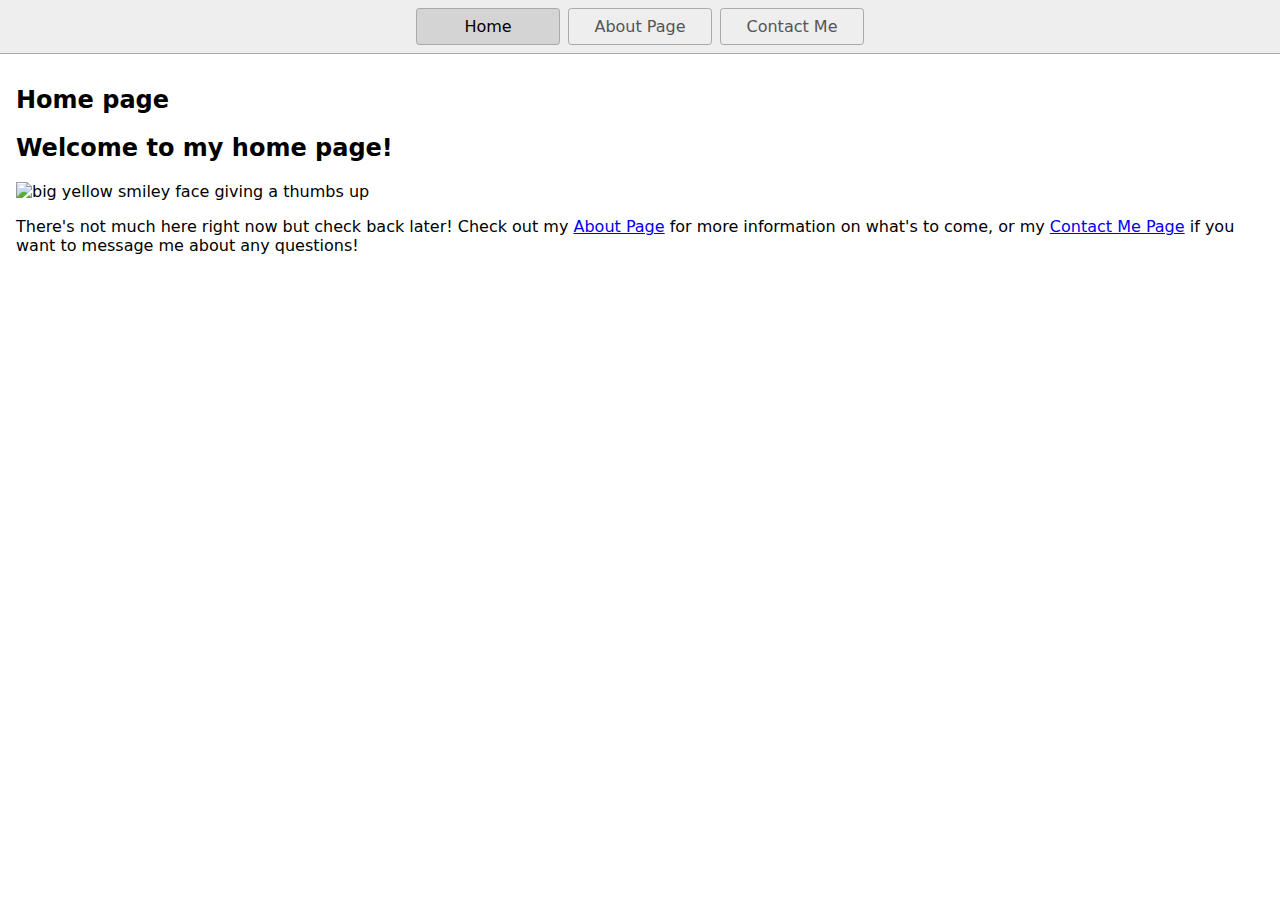
==== index.html @ ce32b185 "Initial commit" ====
<!DOCTYPE html>
<html lang="en">
  <head>
    <title>Home</title>
    <meta charset="UTF-8" />
    <meta name="viewport" content="width=device-width" />
    <!--
      Need a visual blank slate?
      Remove all code in `styles.css`!
    -->
    <link rel="stylesheet" href="styles.css" />
    <script type="module" src="script.js"></script>
  </head>
  <body>
    <nav>
      <a href="/" aria-current="page">Home</a>
      <a href="/AboutPage.html">About Page</a>
      <a href="/ContactPage.html">Contact Me</a>
    </nav>
    <main>
      <header>
        <h1>Home page</h1>
      </header>
      <header>
        <h2>Welcome to my home page!</h2>
      </header>
      <section>
        <img style="width: 100%"
        src=https://cdn1.vectorstock.com/i/1000x1000/53/95/thumb-up-emoticon-vector-1075395.jpg
        alt="big yellow smiley face giving a thumbs up">
        <p>
          There's not much here right now but check back later! Check out my
          <a href="/AboutPage.html"> About Page</a> for more information on
          what's to come, or my
          <a href="/ContactPage.html"> Contact Me Page</a> if you want to
          message me about any questions!
        </p>
      </section>
    </main>
  </body>
</html>
---- styles.css ----
* {
  box-sizing: border-box;
}

body {
  margin: 0;
  font-family: system-ui, sans-serif;
  color: black;
  background-color: white;
}

nav {
  display: flex;
  flex-wrap: wrap;
  align-items: center;
  justify-content: center;
  padding: 0.5rem;
  gap: 0.5rem;
  border-bottom: solid 1px #aaa;
  background-color: #eee;
}

nav a {
  display: inline-block;
  min-width: 9rem;
  padding: 0.5rem;
  border-radius: 0.2rem;
  border: solid 1px #aaa;
  text-align: center;
  text-decoration: none;
  color: #555;
}

nav a[aria-current='page'] {
  color: #000;
  background-color: #d4d4d4;
}

main {
  padding: 1rem;
}

h1 {
  font-weight: bold;
  font-size: 1.5rem;
}
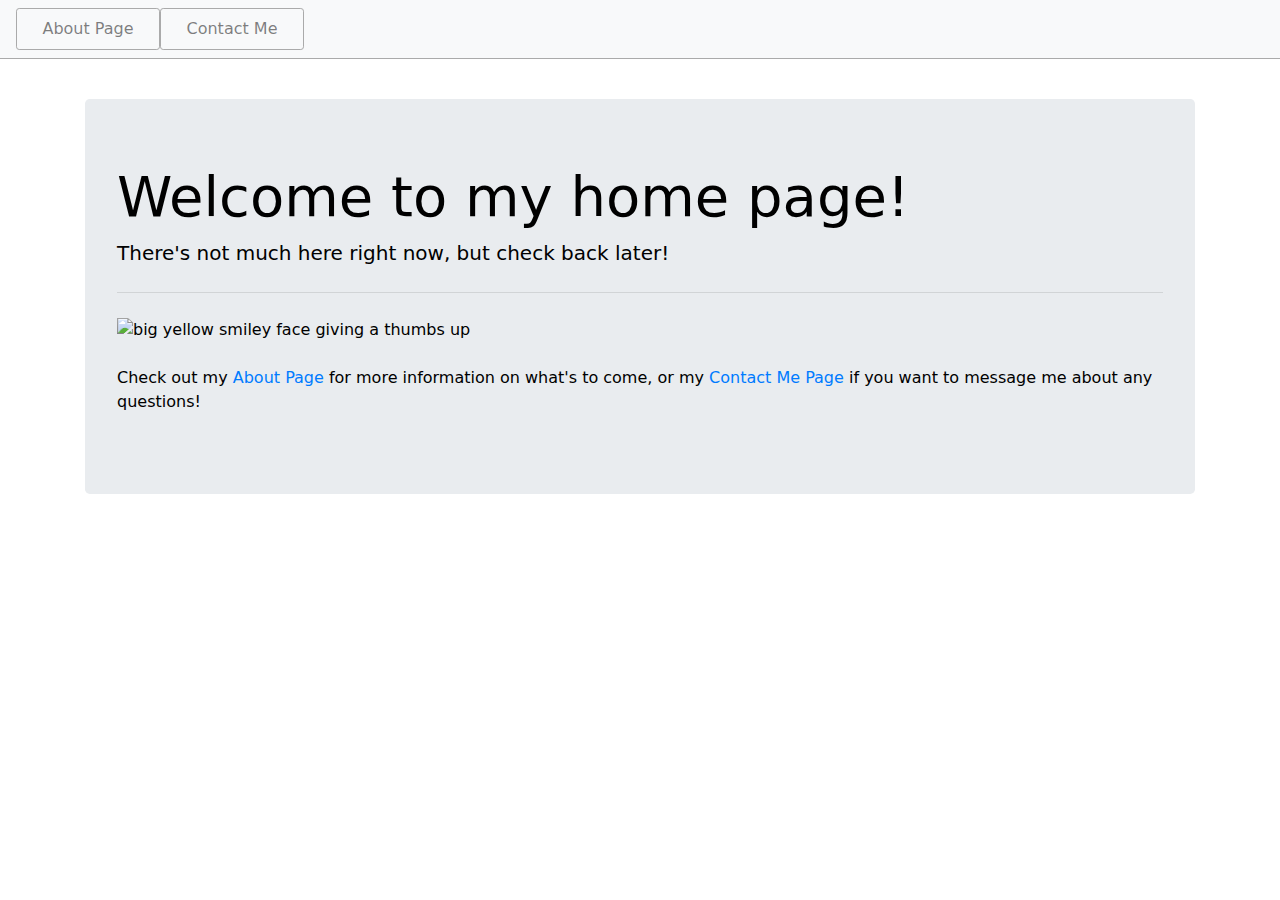
==== commit 30f858f0: "1 file modified" ====
--- a/index.html
+++ b/index.html
@@ -1,41 +1,59 @@
 <!DOCTYPE html>
 <html lang="en">
   <head>
+    <meta charset="UTF-8" />
+    <meta name="viewport" content="width=device-width, initial-scale=1.0" />
     <title>Home</title>
-    <meta charset="UTF-8" />
-    <meta name="viewport" content="width=device-width" />
-    <!--
-      Need a visual blank slate?
-      Remove all code in `styles.css`!
-    -->
+    <link
+      rel="stylesheet"
+      href="https://maxcdn.bootstrapcdn.com/bootstrap/4.5.2/css/bootstrap.min.css"
+    />
     <link rel="stylesheet" href="styles.css" />
     <script type="module" src="script.js"></script>
   </head>
   <body>
-    <nav>
-      <a href="/" aria-current="page">Home</a>
-      <a href="/AboutPage.html">About Page</a>
-      <a href="/ContactPage.html">Contact Me</a>
+    <nav class="navbar navbar-expand-lg navbar-light bg-light">
+      <button
+        class="navbar-toggler"
+        type="button"
+        data-toggle="collapse"
+        data-target="#navbarNav"
+        aria-controls="navbarNav"
+        aria-expanded="false"
+        aria-label="Toggle navigation"
+      >
+        <span class="navbar-toggler-icon"></span>
+      </button>
+      <div class="collapse navbar-collapse" id="navbarNav">
+        <ul class="navbar-nav">
+          <li class="nav-item">
+            <a class="nav-link" href="/AboutPage.html">About Page</a>
+          </li>
+          <li class="nav-item">
+            <a class="nav-link" href="/ContactPage.html">Contact Me</a>
+          </li>
+        </ul>
+      </div>
     </nav>
-    <main>
-      <header>
-        <h1>Home page</h1>
-      </header>
-      <header>
-        <h2>Welcome to my home page!</h2>
-      </header>
-      <section>
-        <img style="width: 100%"
-        src=https://cdn1.vectorstock.com/i/1000x1000/53/95/thumb-up-emoticon-vector-1075395.jpg
-        alt="big yellow smiley face giving a thumbs up">
-        <p>
-          There's not much here right now but check back later! Check out my
-          <a href="/AboutPage.html"> About Page</a> for more information on
-          what's to come, or my
-          <a href="/ContactPage.html"> Contact Me Page</a> if you want to
-          message me about any questions!
+    <main class="container mt-4">
+      <div class="jumbotron">
+        <h1 class="display-4">Welcome to my home page!</h1>
+        <p class="lead">
+          There's not much here right now, but check back later!
         </p>
-      </section>
+        <hr class="my-4" />
+        <img
+          class="img-fluid"
+          src="https://cdn1.vectorstock.com/i/1000x1000/53/95/thumb-up-emoticon-vector-1075395.jpg"
+          alt="big yellow smiley face giving a thumbs up"
+        />
+        <p class="mt-4">
+          Check out my <a href="/AboutPage.html">About Page</a> for more
+          information on what's to come, or my
+          <a href="/ContactPage.html">Contact Me Page</a> if you want to message
+          me about any questions!
+        </p>
+      </div>
     </main>
   </body>
 </html>
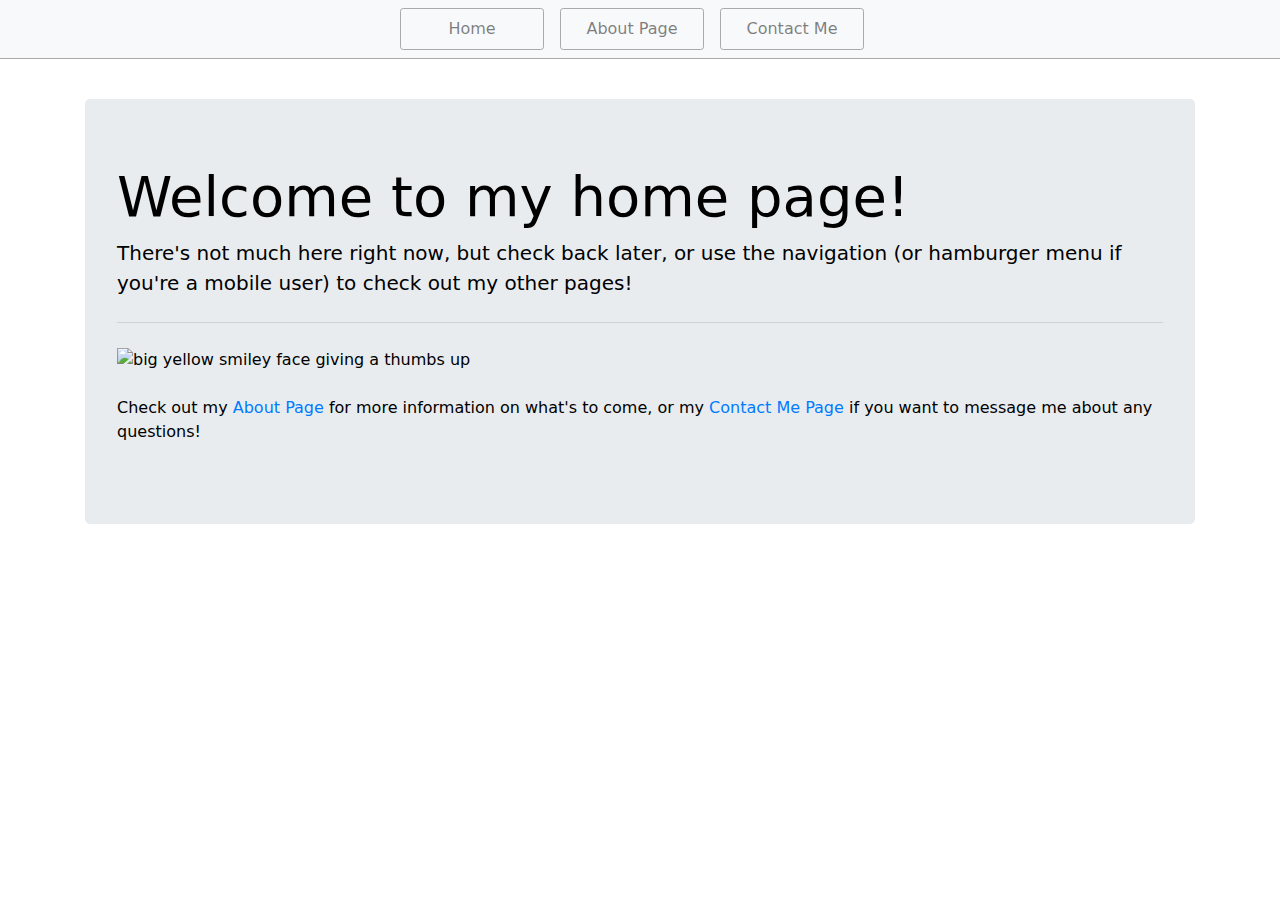
==== commit caa60515: "added bootstrap and css to all pages" ====
--- a/index.html
+++ b/index.html
@@ -9,37 +9,44 @@
       href="https://maxcdn.bootstrapcdn.com/bootstrap/4.5.2/css/bootstrap.min.css"
     />
     <link rel="stylesheet" href="styles.css" />
-    <script type="module" src="script.js"></script>
   </head>
   <body>
     <nav class="navbar navbar-expand-lg navbar-light bg-light">
-      <button
-        class="navbar-toggler"
-        type="button"
-        data-toggle="collapse"
-        data-target="#navbarNav"
-        aria-controls="navbarNav"
-        aria-expanded="false"
-        aria-label="Toggle navigation"
-      >
-        <span class="navbar-toggler-icon"></span>
-      </button>
-      <div class="collapse navbar-collapse" id="navbarNav">
-        <ul class="navbar-nav">
-          <li class="nav-item">
-            <a class="nav-link" href="/AboutPage.html">About Page</a>
-          </li>
-          <li class="nav-item">
-            <a class="nav-link" href="/ContactPage.html">Contact Me</a>
-          </li>
-        </ul>
+      <div class="container">
+        <button
+          class="navbar-toggler"
+          type="button"
+          data-toggle="collapse"
+          data-target="#navbarNav"
+          aria-controls="navbarNav"
+          aria-expanded="false"
+          aria-label="Toggle navigation"
+        >
+          <span class="navbar-toggler-icon"></span>
+        </button>
+        <div
+          class="collapse navbar-collapse justify-content-center"
+          id="navbarNav"
+        >
+          <ul class="navbar-nav">
+            <li class="nav-item">
+              <a class="nav-link home-button" href="/">Home</a>
+            </li>
+            <li class="nav-item">
+              <a class="nav-link" href="/AboutPage.html">About Page</a>
+            </li>
+            <li class="nav-item">
+              <a class="nav-link" href="/ContactPage.html">Contact Me</a>
+            </li>
+          </ul>
+        </div>
       </div>
     </nav>
     <main class="container mt-4">
       <div class="jumbotron">
         <h1 class="display-4">Welcome to my home page!</h1>
         <p class="lead">
-          There's not much here right now, but check back later!
+          There's not much here right now, but check back later, or use the navigation (or hamburger menu if you're a mobile user) to check out my other pages!
         </p>
         <hr class="my-4" />
         <img
@@ -55,5 +62,9 @@
         </p>
       </div>
     </main>
+
+    <script src="https://code.jquery.com/jquery-3.5.1.slim.min.js"></script>
+    <script src="https://cdn.jsdelivr.net/npm/@popperjs/core@2.5.3/dist/umd/popper.min.js"></script>
+    <script src="https://maxcdn.bootstrapcdn.com/bootstrap/4.5.2/js/bootstrap.min.js"></script>
   </body>
 </html>
--- a/styles.css
+++ b/styles.css
@@ -44,3 +44,99 @@
   font-weight: bold;
   font-size: 1.5rem;
 }
+
+
+table {
+  width: 100%;
+  border-collapse: collapse;
+  margin-top: 20px;
+}
+
+table,
+th,
+td {
+  border: 1px solid #aaa;
+}
+
+th,
+td {
+  padding: 10px;
+  text-align: left;
+}
+
+th {
+  background-color: #333;
+  color: white;
+}
+
+
+table.table {
+  background-color: #fff;
+  border-collapse: separate;
+  border-spacing: 0;
+}
+
+table.table th,
+table.table td {
+  border: 1px solid #ddd;
+  padding: 8px;
+  text-align: left;
+}
+
+table.table th {
+  background-color: #007bff;
+  color: white;
+}
+
+nav {
+  display: flex;
+  flex-wrap: wrap;
+  align-items: center;
+  justify-content: space-between;
+  padding: 0.5rem;
+  gap: 1rem; 
+  border-bottom: solid 1px #aaa;
+  background-color: #eee;
+}
+
+nav {
+  display: flex;
+  align-items: center;
+  justify-content: center;
+  padding: 0.5rem;
+  border-bottom: solid 1px #aaa;
+  background-color: #eee;
+}
+
+nav a {
+  display: inline-block;
+  padding: 0.5rem 1rem; 
+  border-radius: 0.2rem;
+  border: solid 1px #aaa;
+  text-align: center;
+  text-decoration: none;
+  color: #555;
+}
+
+nav a[aria-current='page'] {
+  color: #000;
+  background-color: #d4d4d4;
+}
+
+nav .nav-link {
+  margin-right: 1rem;
+}
+
+nav .navbar-nav {
+  display: flex;
+  justify-content: center;
+}
+
+/* Center the navigation links on larger screens */
+@media (min-width: 992px) {
+  .navbar-expand-lg .navbar-nav {
+    justify-content: center;
+  }
+}
+
+
